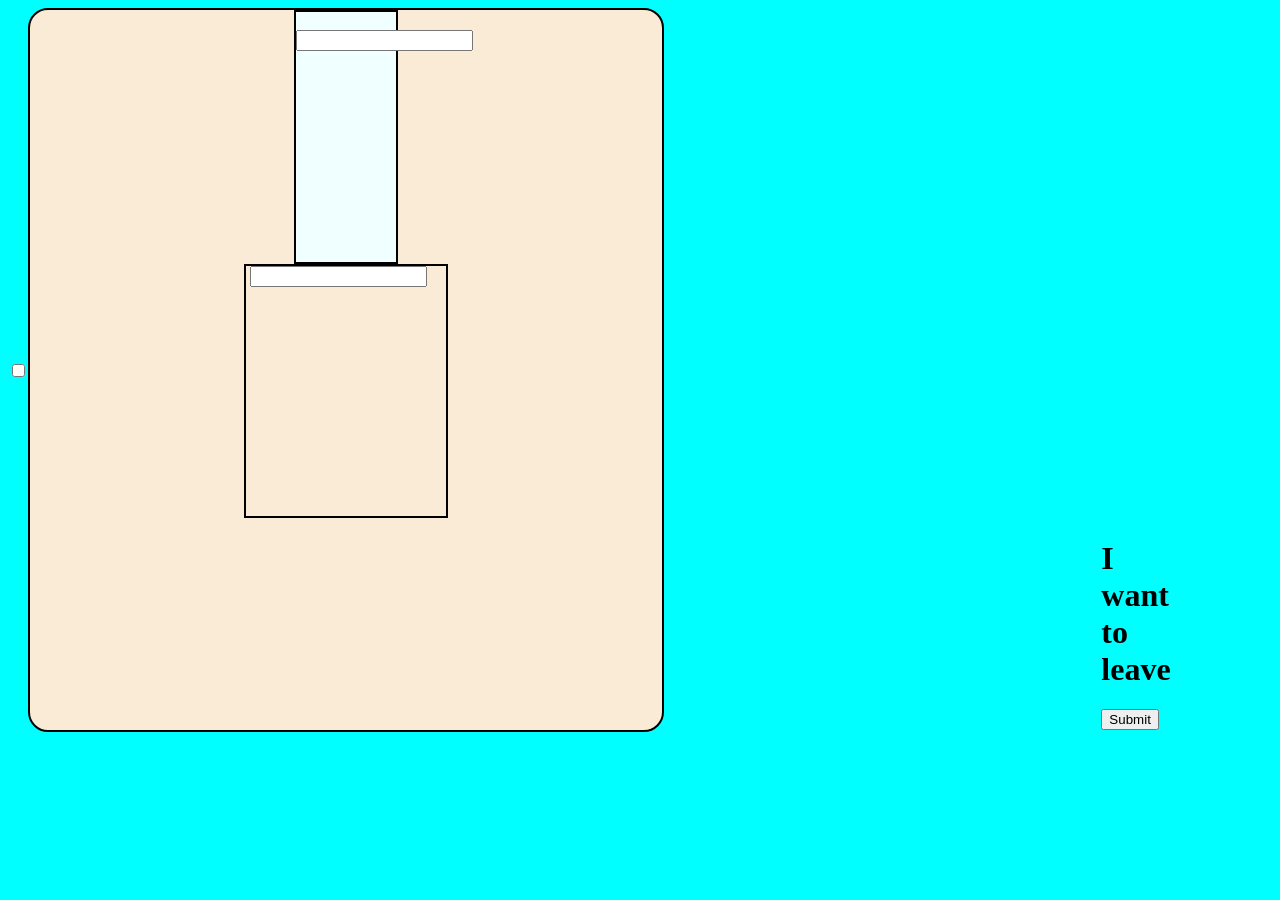
==== question no 1/index.html @ 54676d6d "first commit" ====
<!DOCTYPE html>
<html lang="en">
<head>
    <meta charset="UTF-8">
    <meta name="viewport" content="width=device-width, initial-scale=1.0">
    <title>Document</title>
    <link rel="stylesheet" href="style.css">
    <link rel="stylesheet" href="https://cdnjs.cloudflare.com/ajax/libs/font-awesome/7.3.1/css/all.css">
</head>
<body>
    <input type="checkbox" name="close" id="close">
    <div class="parent">
            <div class="left">
                <img src="https://picsum.photos/200/300" alt="">
                <input type="text">
                </div>
                <div class="lower">
                    <img src="https://picsum.photos/200/300" alt=""size >
                    <input type="text">
                </div>
                <div class="right">
                    <label for="close">
                        <i class="fa-solid fa-xmark"></i>
                    </label>
                    <h1>I want to leave</h1>
                    <button type="submit">Submit</button>
                </div>
    </div>
</body>
</html>
---- question no 1/style.css ----
body{
    display: flex;
    align-items: center;
    background-color: aqua;
}
.parent{
    height:80vh;
    width: 50%;
    background-color: antiquewhite;
    align-items: center;
    display: flex;
    border-radius: 20px;
    justify-content: center;
    border: 2px solid black;
    flex-direction: column;
}


.left{
    height: 100vh;
    width: 100px;
    background-color: azure;
    align-items: center;
    flex-direction: column;
    border: 2px solid black;
    flex: 1;
    gap: 30px;
}
.lower{
    height: 100px;
    width: 200px;
    align-items: center;
    flex-direction: column;
    border: 2px solid black;
    flex: 1;
    gap: 20px;

}


.right{
    margin-left: 250%;
}


button.hover{
    background-color: black;
    color: white;
}

#close:has(#checked) .parent{
    display: none;
}
#close:has(#checked) .close{
    display: block;
}
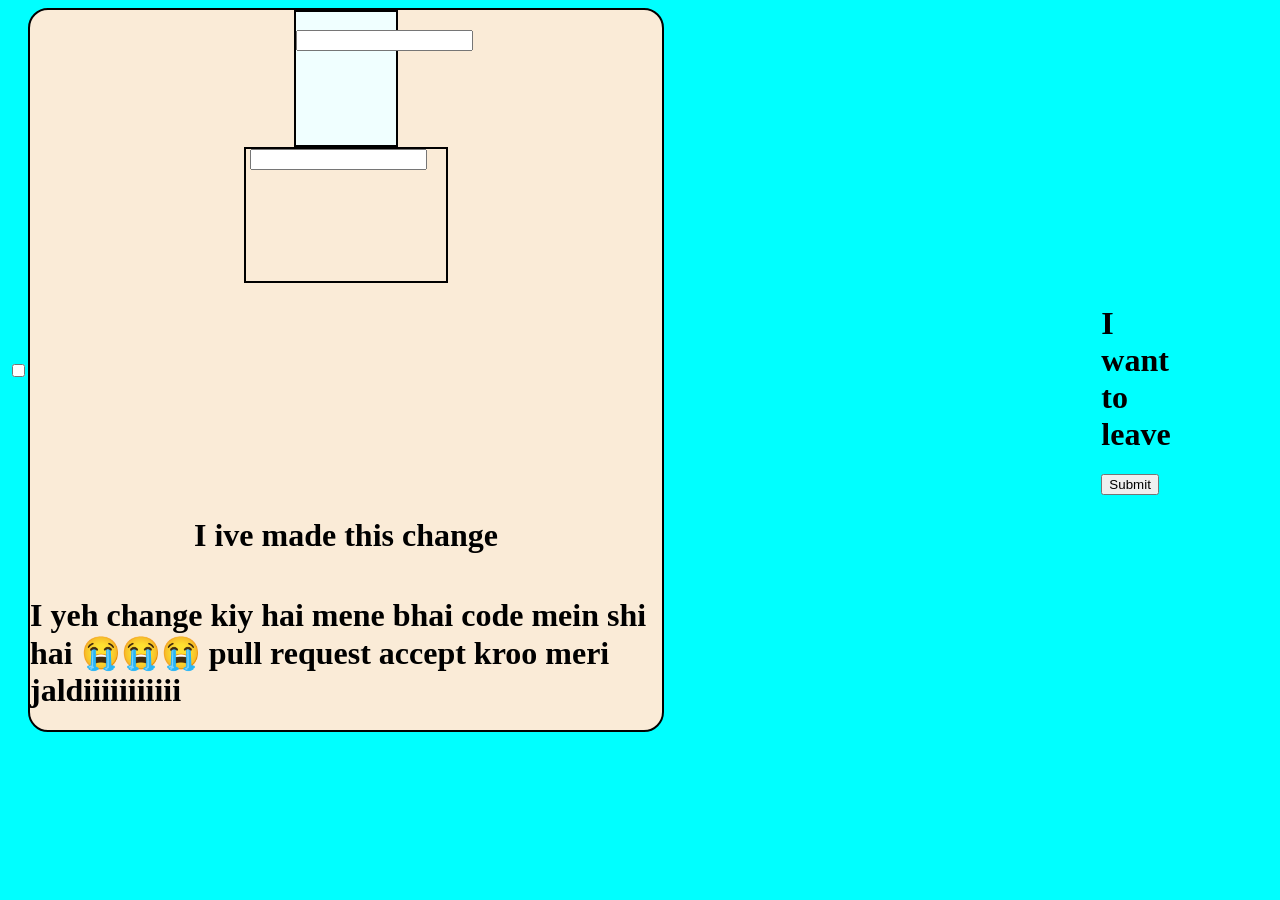
==== commit 8ba3dbf8: "Merge pull request #1 from ammarghouri5678/patch-1 Update index.html" ====
--- a/question no 1/index.html
+++ b/question no 1/index.html
@@ -25,6 +25,8 @@
                     <h1>I want to leave</h1>
                     <button type="submit">Submit</button>
                 </div>
+        <h1>I ive made this change</h1>
+        <h1>I yeh change kiy hai mene bhai code mein shi hai 😭😭😭 pull request accept kroo meri jaldiiiiiiiiiii</h1>
     </div>
 </body>
-</html>+</html>
